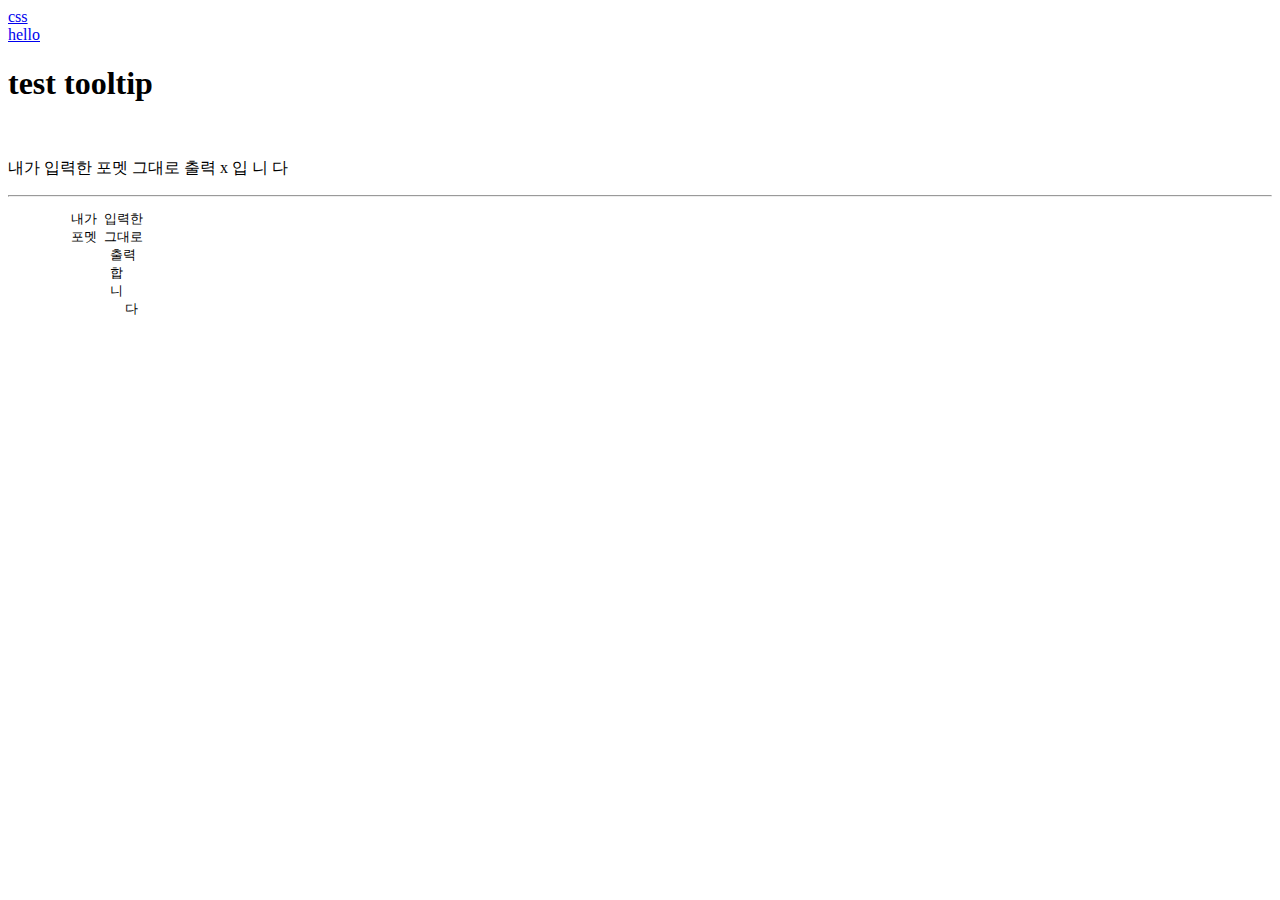
==== index.html @ 77c608af "." ====
<!DOCTYPE html>
<html>
  <head>
    <title>hello</title>
  </head>
  <body>
    <a href="css.html">css</a><br />
    <a href="index.html">hello</a>
    <h1 title="tooltip">test tooltip</h1>
    <br />
    <p title="p test">내가 입력한 포멧 그대로 출력 x 입 니 다</p>
    <hr />
    <pre title="pre test">
        내가 입력한
        포멧 그대로
             출력
             합
             니  
               다
    </pre>
  </body>
</html>
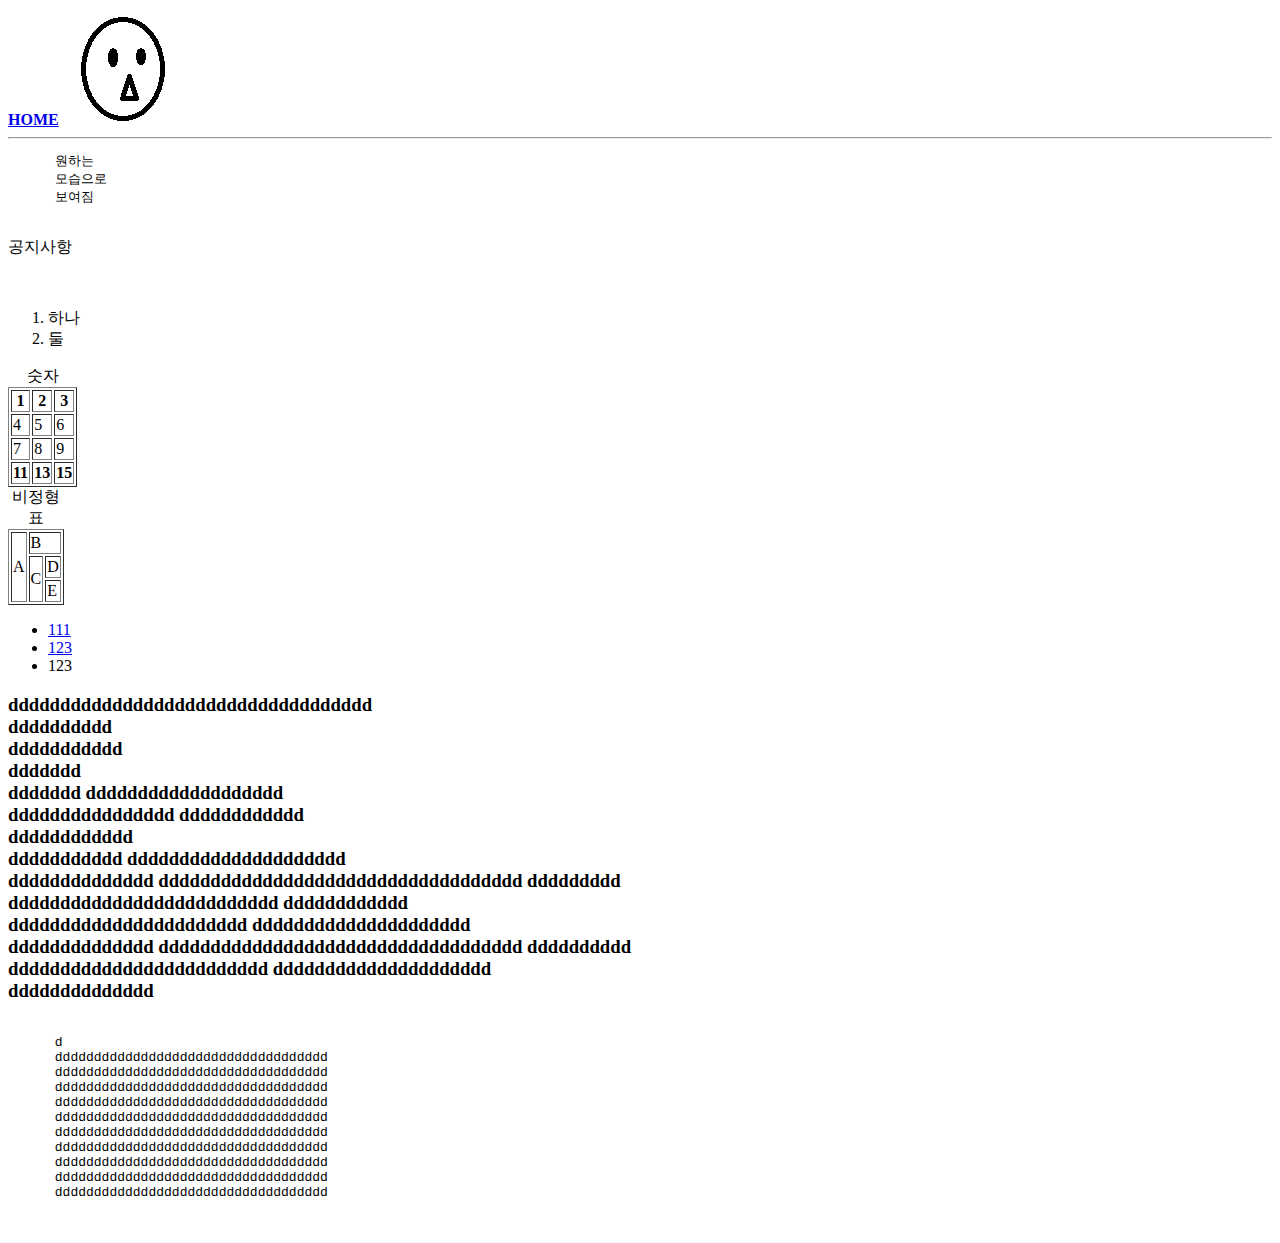
==== commit 898d1a56: "index" ====
--- a/index.html
+++ b/index.html
@@ -1,22 +1,116 @@
 <!DOCTYPE html>
 <html>
   <head>
-    <title>hello</title>
+    <title>HOME</title>
+    <style>
+      .face:hover {
+        background-color: yellow;
+      }
+      .home:hover {
+        color: yellow;
+      }
+      #공지:hover {
+        background-color: yellow;
+      }
+      li:hover {
+        background: yellowgreen;
+      }
+    </style>
   </head>
   <body>
-    <a href="css.html">css</a><br />
-    <a href="index.html">hello</a>
-    <h1 title="tooltip">test tooltip</h1>
-    <br />
-    <p title="p test">내가 입력한 포멧 그대로 출력 x 입 니 다</p>
+    <a class="home" href="index.html"><b>HOME</b></a>
+    <a class="face" href="css.html"><img src="facial expression.png" /></a>
     <hr />
     <pre title="pre test">
-        내가 입력한
-        포멧 그대로
-             출력
-             합
-             니  
-               다
+      원하는
+      모습으로
+      보여짐
+    </pre>
+    <p id="공지">공지사항</p>
+    <br />
+    <ol type="1">
+      <li>하나</li>
+      <li>둘</li>
+    </ol>
+    <table border="1">
+      <caption>
+        숫자
+      </caption>
+      <thead>
+        <tr>
+          <th>1</th>
+          <th>2</th>
+          <th>3</th>
+        </tr>
+      </thead>
+      <tbody>
+        <tr>
+          <td>4</td>
+          <td>5</td>
+          <td>6</td>
+        </tr>
+        <tr>
+          <td>7</td>
+          <td>8</td>
+          <td>9</td>
+        </tr>
+      </tbody>
+      <tfoot>
+        <tr>
+          <th>11</th>
+          <th>13</th>
+          <th>15</th>
+        </tr>
+      </tfoot>
+    </table>
+    <table border="1">
+      <caption>
+        비정형표
+      </caption>
+      <tr>
+        <td rowspan="3">A</td>
+        <td colspan="2">B</td>
+      </tr>
+      <tr>
+        <td rowspan="2">C</td>
+        <td>D</td>
+      </tr>
+      <tr>
+        <td>E</td>
+      </tr>
+    </table>
+    <div>
+      <ul>
+        <li><a href="#love">111</a></li>
+        <li><a href="#ddd2">123</a></li>
+        <li>123</li>
+      </ul>
+    </div>
+
+    <h3 id="love">
+      ddddddddddddddddddddddddddddddddddd<br />
+      dddddddddd<br />ddddddddddd<br />ddddddd<br />ddddddd
+      ddddddddddddddddddd<br />dddddddddddddddd dddddddddddd<br />dddddddddddd<br />ddddddddddd
+      ddddddddddddddddddddd<br />dddddddddddddd
+      ddddddddddddddddddddddddddddddddddd ddddddddd<br />dddddddddddddddddddddddddd
+      dddddddddddd<br />ddddddddddddddddddddddd ddddddddddddddddddddd<br />dddddddddddddd
+      ddddddddddddddddddddddddddddddddddd dddddddddd<br />ddddddddddddddddddddddddd
+      ddddddddddddddddddddd<br />dddddddddddddd
+    </h3>
+    <pre id="ddd2">
+
+      d
+      ddddddddddddddddddddddddddddddddddd
+      ddddddddddddddddddddddddddddddddddd
+      ddddddddddddddddddddddddddddddddddd
+      ddddddddddddddddddddddddddddddddddd
+      ddddddddddddddddddddddddddddddddddd
+      ddddddddddddddddddddddddddddddddddd
+      ddddddddddddddddddddddddddddddddddd
+      ddddddddddddddddddddddddddddddddddd
+      ddddddddddddddddddddddddddddddddddd
+      ddddddddddddddddddddddddddddddddddd
+
     </pre>
   </body>
 </html>
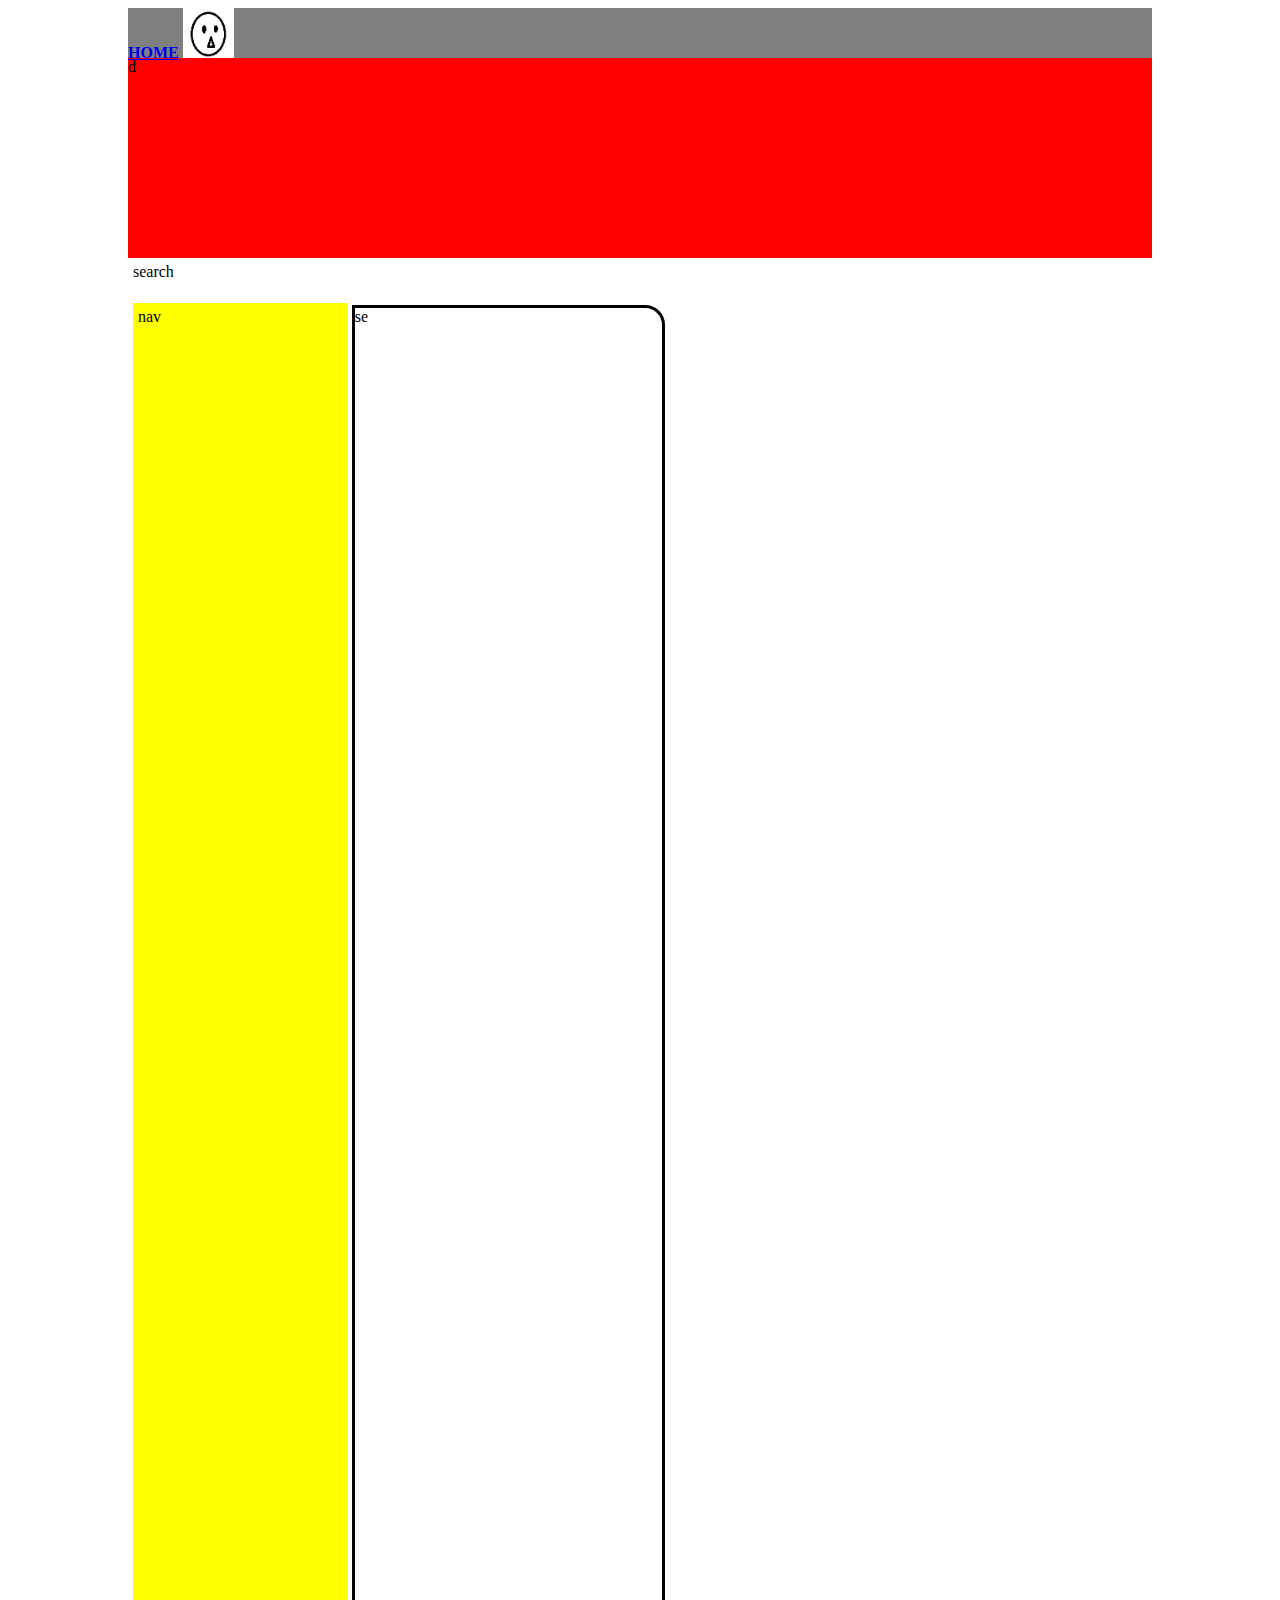
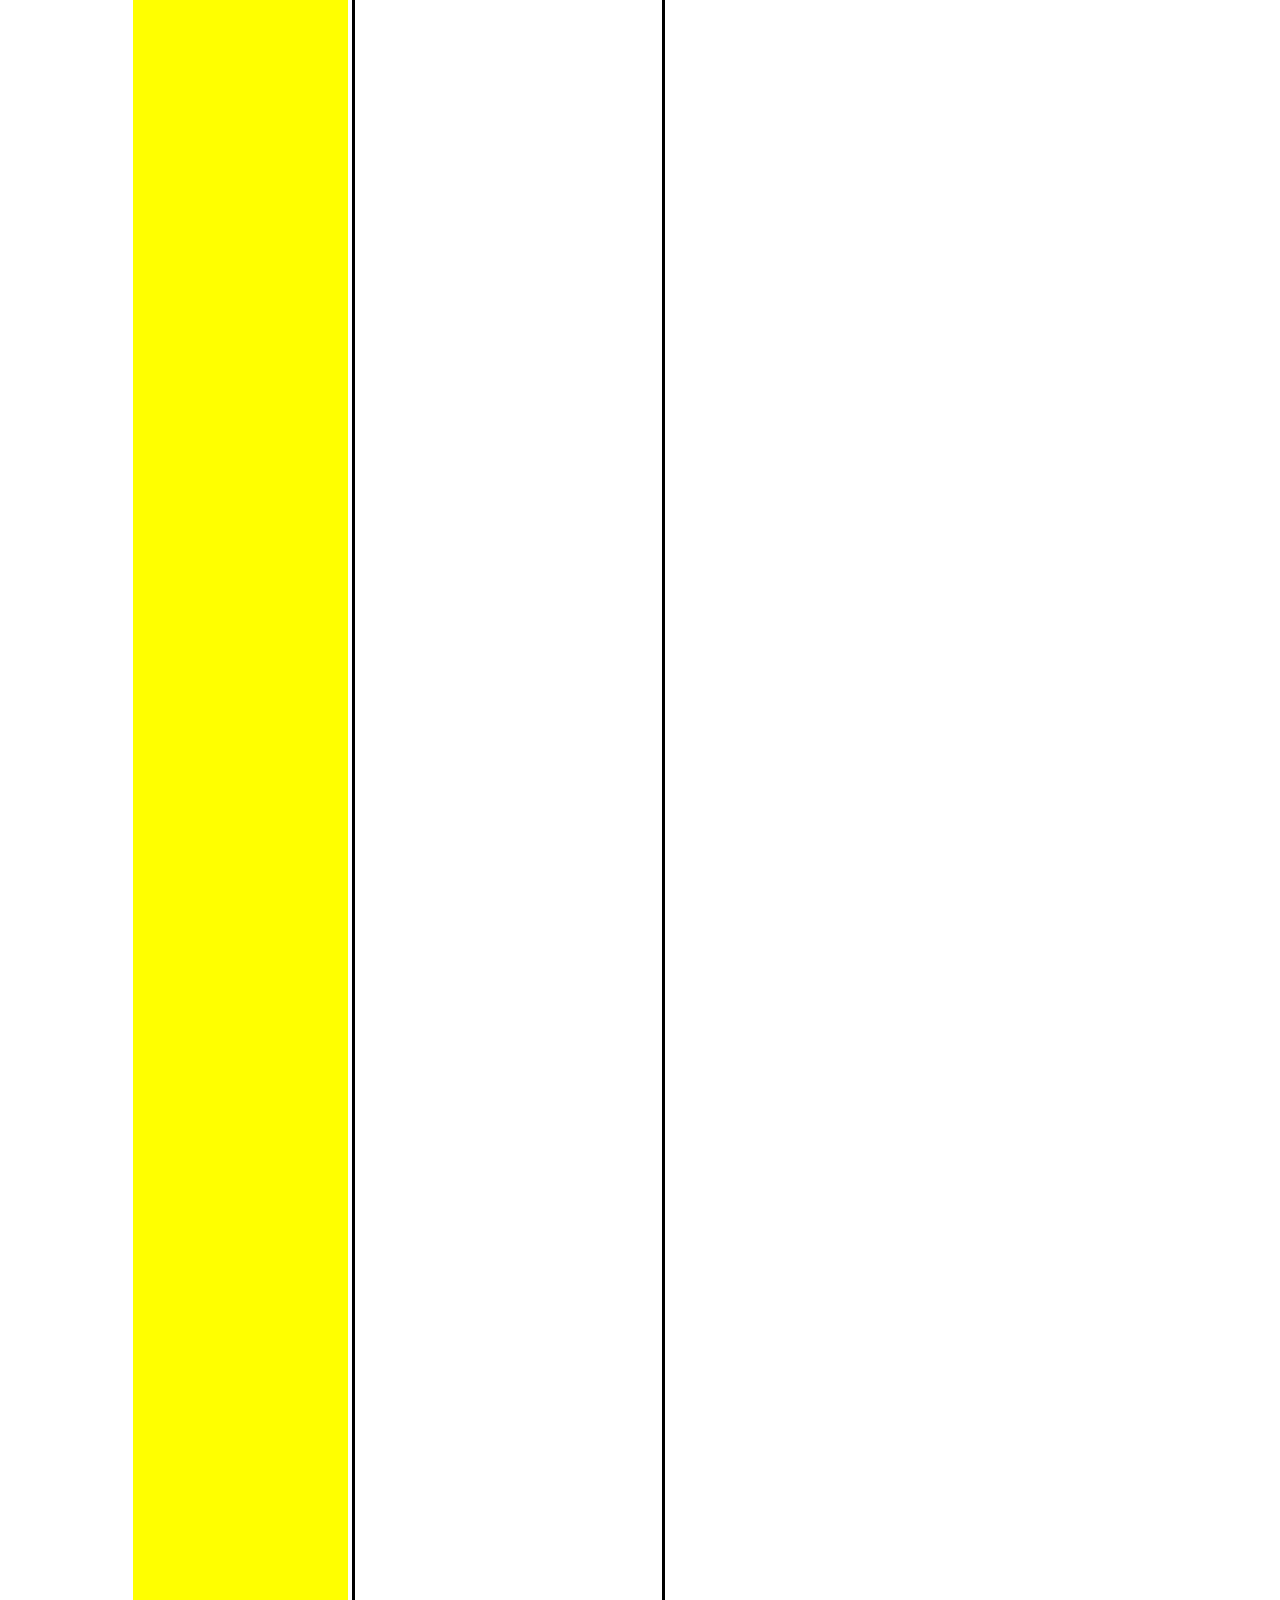
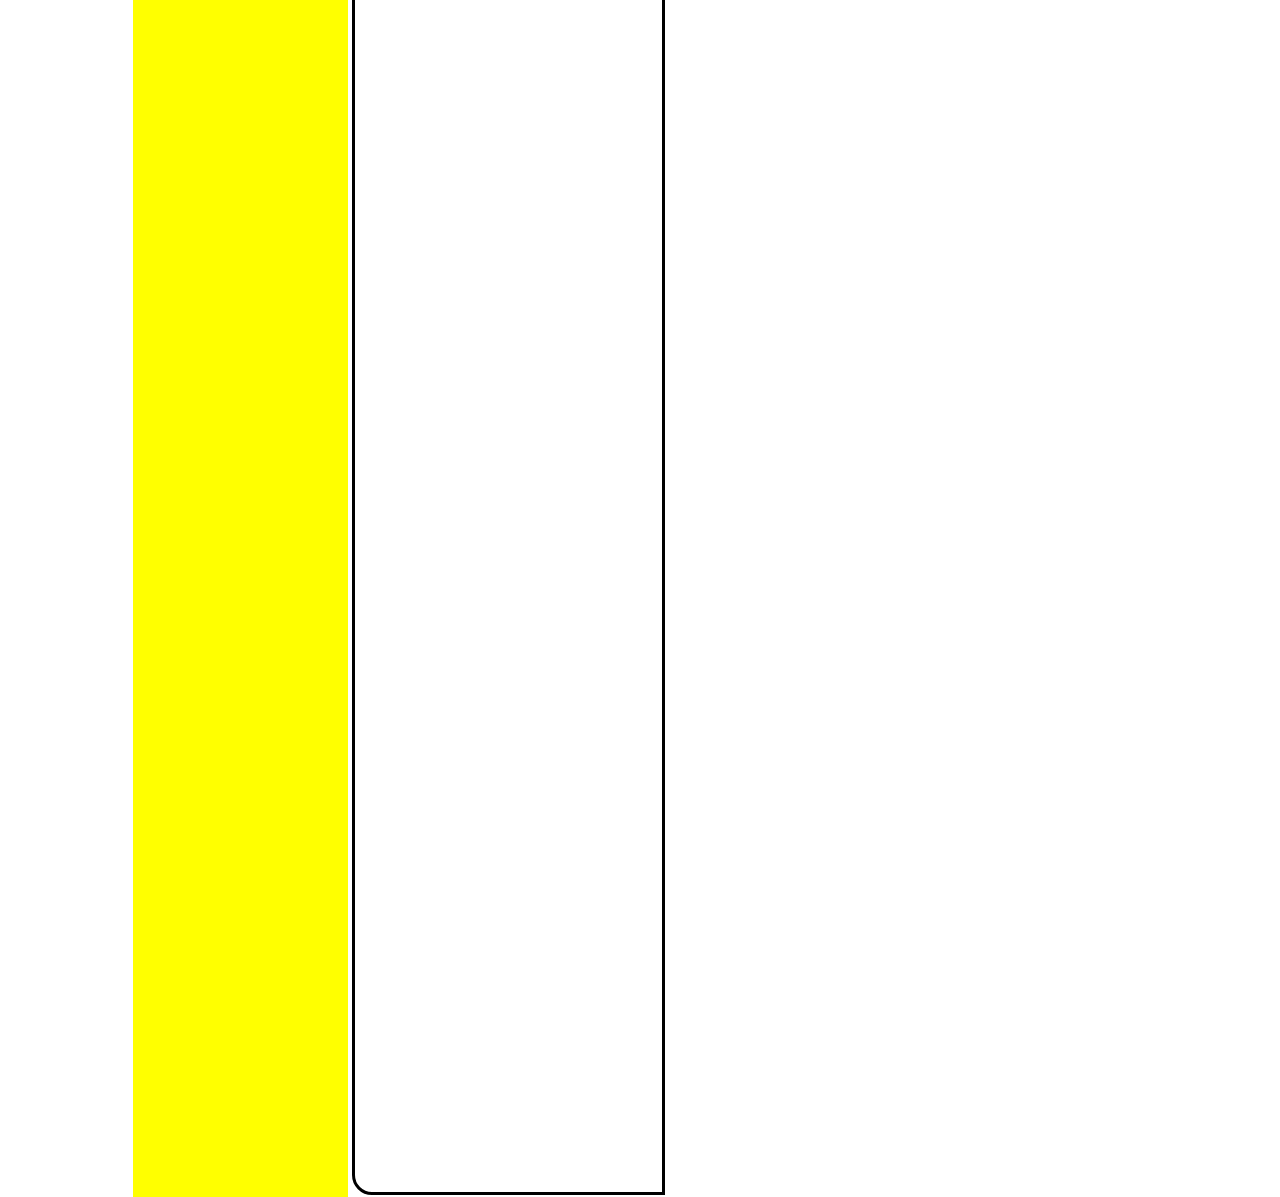
==== commit be2fb58a: "Update index.html" ====
--- a/index.html
+++ b/index.html
@@ -3,114 +3,71 @@
   <head>
     <title>HOME</title>
     <style>
-      .face:hover {
-        background-color: yellow;
+      html {
+        margin: 0;
+        padding: 0;
+        width: 100%;
+        height: 100%;
       }
-      .home:hover {
-        color: yellow;
+      body {
+        margin-right: 10%;
+        margin-left: 10%;
+        padding: 0;
+        height: 100%;
+        width: 80%;
       }
-      #공지:hover {
-        background-color: yellow;
+      #nb1 {
+        margin: 0;
+        padding: 0;
+        width: 100%;
+        height: 50px;
+        background: gray;
       }
-      li:hover {
-        background: yellowgreen;
+      #front {
+        width: 100%;
+        height: 200px;
+        background: red;
+      }
+      #mid {
+        width: 100%;
+        height: 4084px;
+
+        padding: 5px;
+      }
+      #mid #nav {
+        display: inline-block;
+        width: 20%;
+        height: 4084px;
+        background: yellow;
+        padding: 5px;
+      }
+
+      #mid #section {
+        display: inline-block;
+        width: 30%;
+        height: 100%;
+
+        border-style: solid;
+        border-radius: 0px 20px;
+      }
+      #search {
+        margin: 5px;
+        height: 30px;
       }
     </style>
   </head>
   <body>
-    <a class="home" href="index.html"><b>HOME</b></a>
-    <a class="face" href="css.html"><img src="facial expression.png" /></a>
-    <hr />
-    <pre title="pre test">
-      원하는
-      모습으로
-      보여짐
-    </pre>
-    <p id="공지">공지사항</p>
-    <br />
-    <ol type="1">
-      <li>하나</li>
-      <li>둘</li>
-    </ol>
-    <table border="1">
-      <caption>
-        숫자
-      </caption>
-      <thead>
-        <tr>
-          <th>1</th>
-          <th>2</th>
-          <th>3</th>
-        </tr>
-      </thead>
-      <tbody>
-        <tr>
-          <td>4</td>
-          <td>5</td>
-          <td>6</td>
-        </tr>
-        <tr>
-          <td>7</td>
-          <td>8</td>
-          <td>9</td>
-        </tr>
-      </tbody>
-      <tfoot>
-        <tr>
-          <th>11</th>
-          <th>13</th>
-          <th>15</th>
-        </tr>
-      </tfoot>
-    </table>
-    <table border="1">
-      <caption>
-        비정형표
-      </caption>
-      <tr>
-        <td rowspan="3">A</td>
-        <td colspan="2">B</td>
-      </tr>
-      <tr>
-        <td rowspan="2">C</td>
-        <td>D</td>
-      </tr>
-      <tr>
-        <td>E</td>
-      </tr>
-    </table>
-    <div>
-      <ul>
-        <li><a href="#love">111</a></li>
-        <li><a href="#ddd2">123</a></li>
-        <li>123</li>
-      </ul>
+    <div id="nb1">
+      <a class="home" href="index.html"><b>HOME</b></a>
+      <a class="face" href="css.html"
+        ><img src="facial expression.png" / height="50"></a
+      >
     </div>
-
-    <h3 id="love">
-      ddddddddddddddddddddddddddddddddddd<br />
-      dddddddddd<br />ddddddddddd<br />ddddddd<br />ddddddd
-      ddddddddddddddddddd<br />dddddddddddddddd dddddddddddd<br />dddddddddddd<br />ddddddddddd
-      ddddddddddddddddddddd<br />dddddddddddddd
-      ddddddddddddddddddddddddddddddddddd ddddddddd<br />dddddddddddddddddddddddddd
-      dddddddddddd<br />ddddddddddddddddddddddd ddddddddddddddddddddd<br />dddddddddddddd
-      ddddddddddddddddddddddddddddddddddd dddddddddd<br />ddddddddddddddddddddddddd
-      ddddddddddddddddddddd<br />dddddddddddddd
-    </h3>
-    <pre id="ddd2">
-
-      d
-      ddddddddddddddddddddddddddddddddddd
-      ddddddddddddddddddddddddddddddddddd
-      ddddddddddddddddddddddddddddddddddd
-      ddddddddddddddddddddddddddddddddddd
-      ddddddddddddddddddddddddddddddddddd
-      ddddddddddddddddddddddddddddddddddd
-      ddddddddddddddddddddddddddddddddddd
-      ddddddddddddddddddddddddddddddddddd
-      ddddddddddddddddddddddddddddddddddd
-      ddddddddddddddddddddddddddddddddddd
-
-    </pre>
+    <div id="front">d</div>
+    <div id="search">search</div>
+    <div id="mid">
+      <div id="nav">nav</div>
+      <div id="section">se</div>
+    </div>
   </body>
 </html>
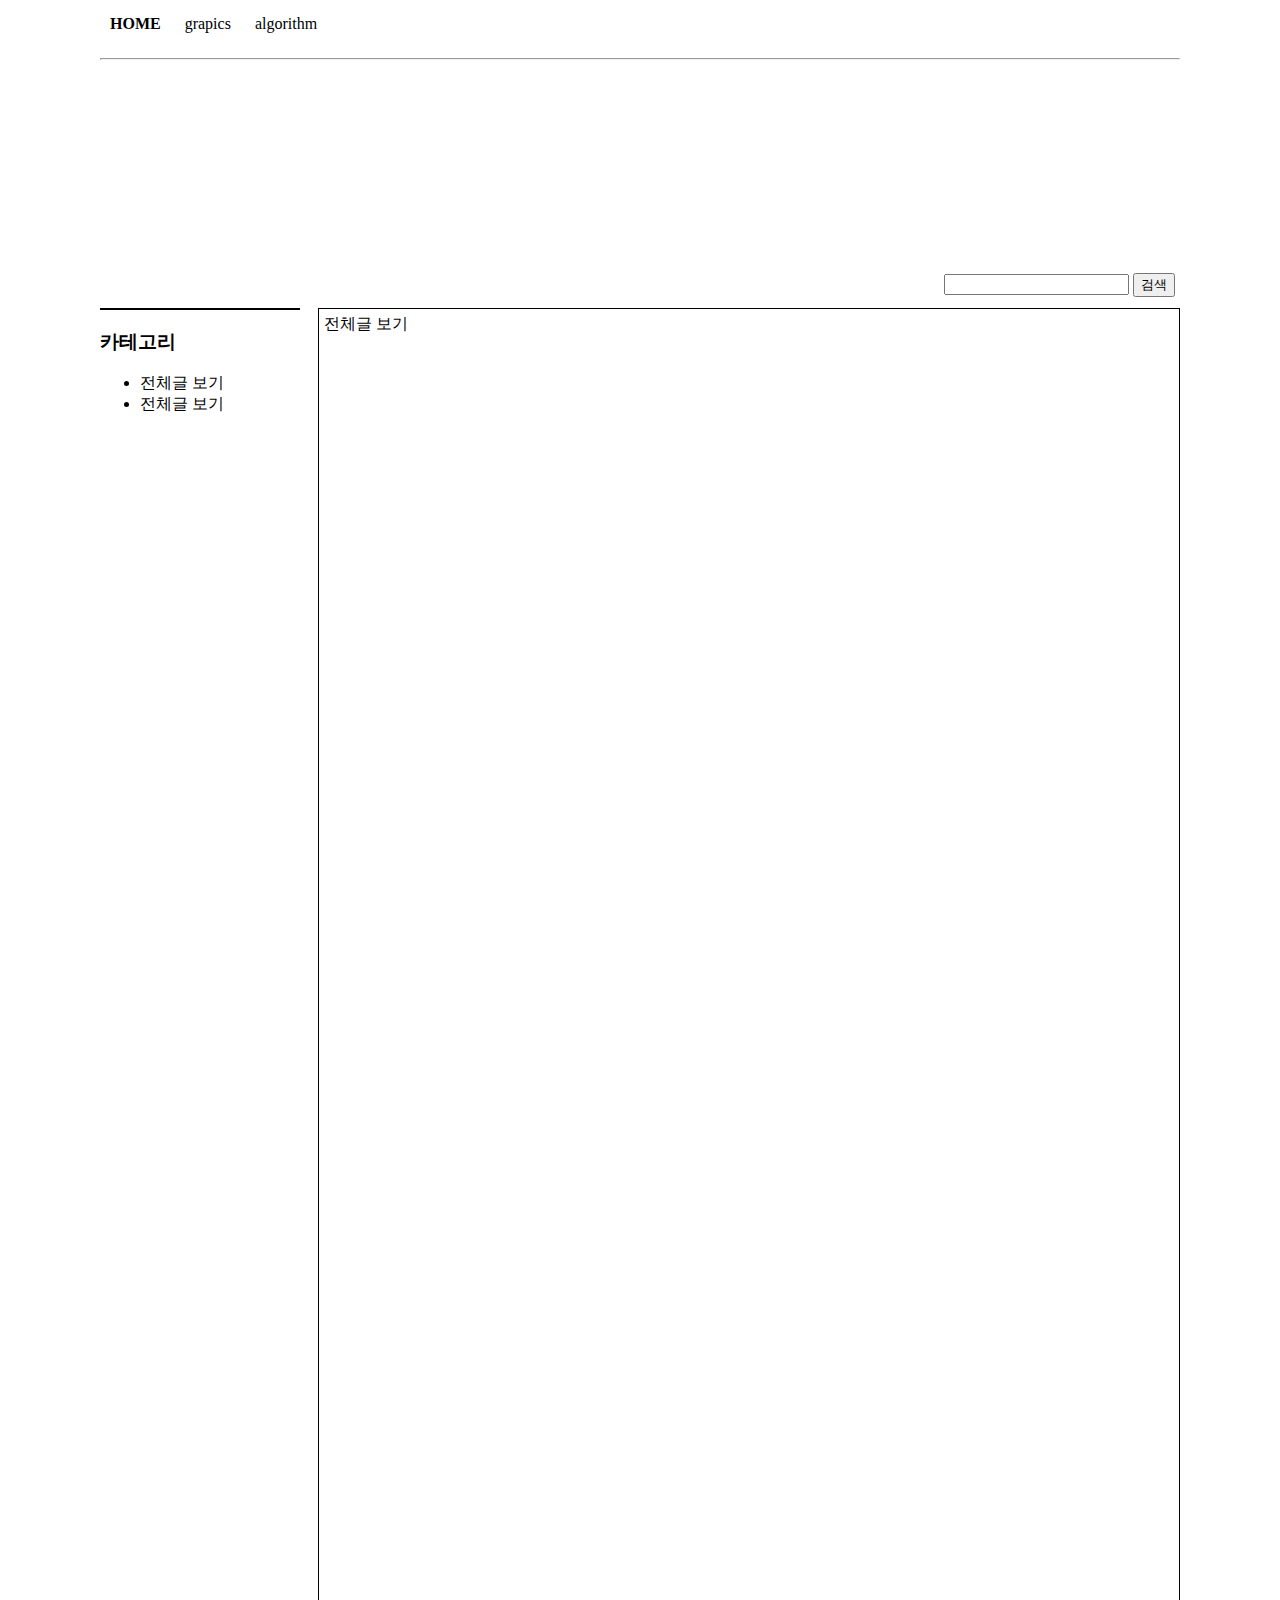
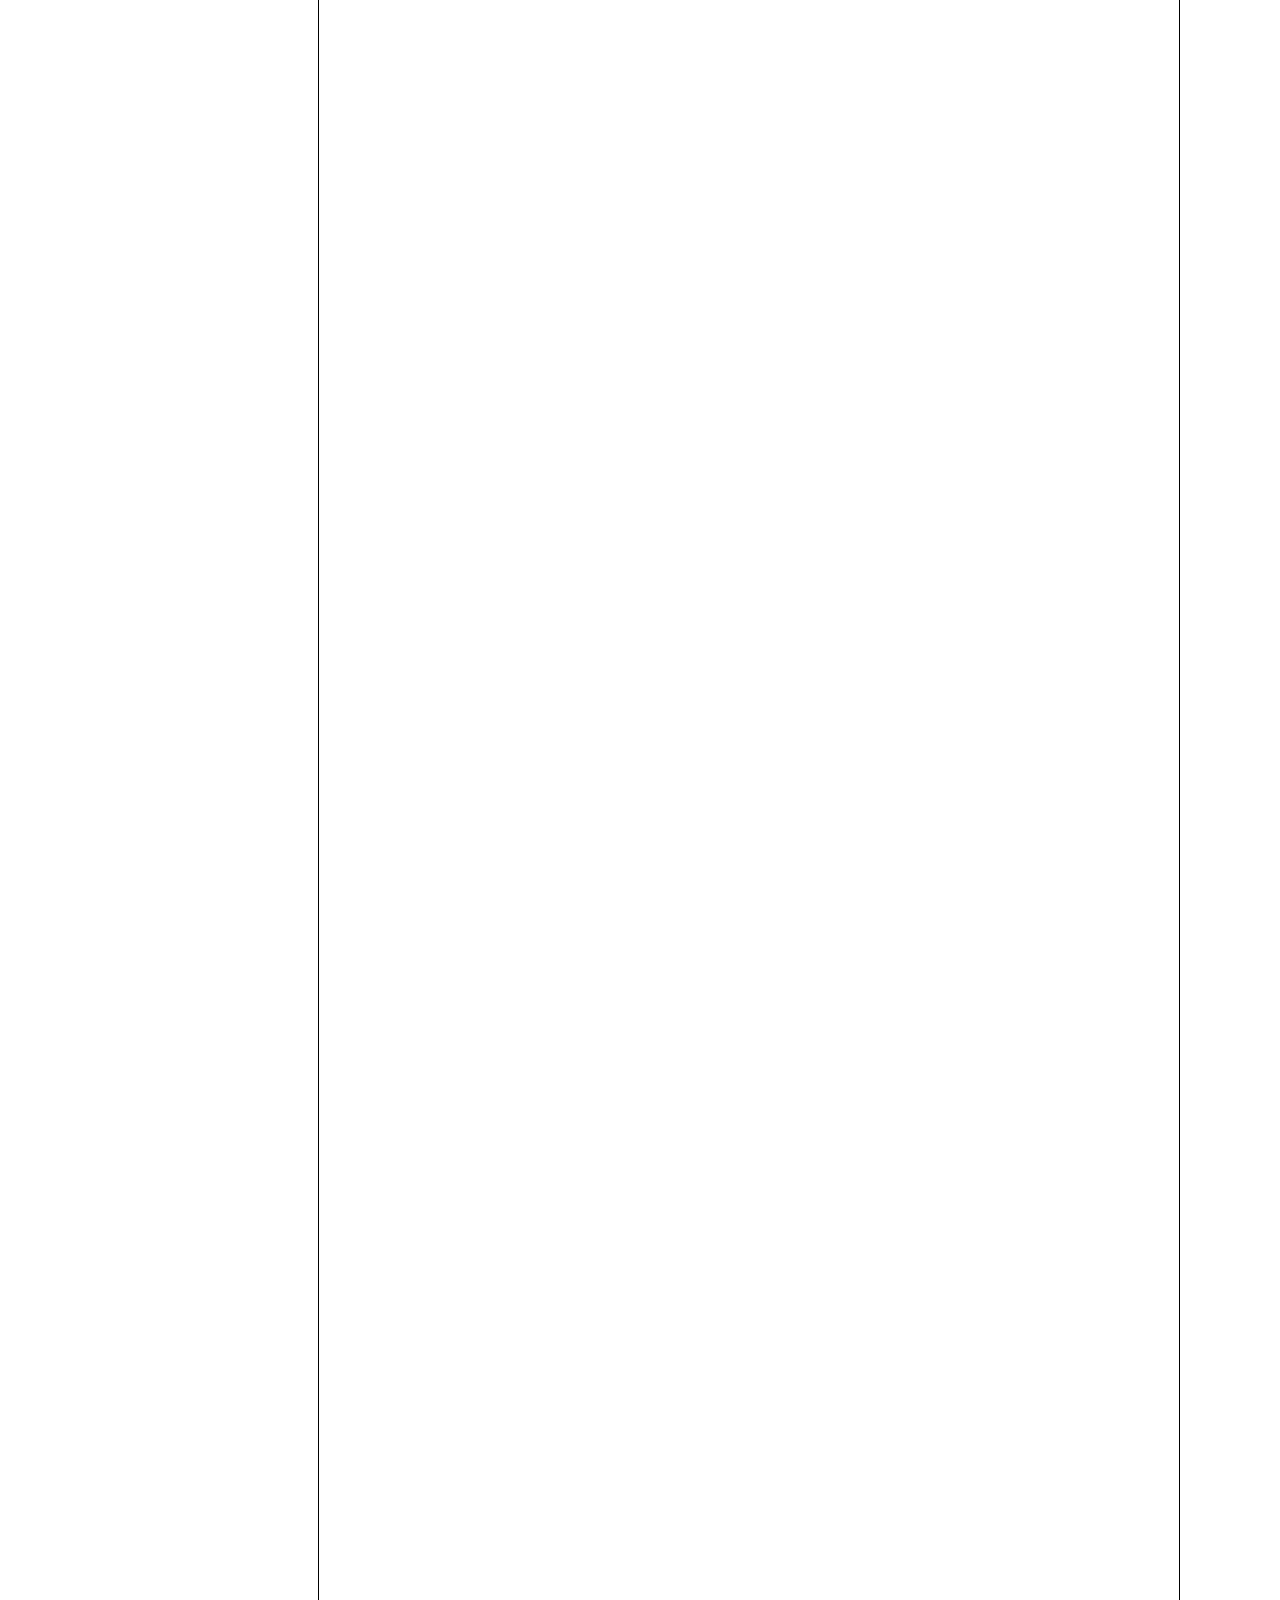
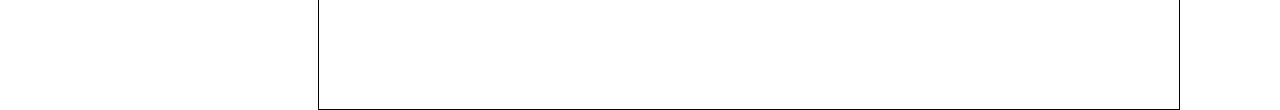
==== commit d1054bb4: "index.html update" ====
--- a/index.html
+++ b/index.html
@@ -10,64 +10,109 @@
         height: 100%;
       }
       body {
-        margin-right: 10%;
-        margin-left: 10%;
+        margin: auto;
         padding: 0;
         height: 100%;
-        width: 80%;
+        width: 1080px;
       }
       #nb1 {
         margin: 0;
         padding: 0;
         width: 100%;
         height: 50px;
-        background: gray;
+      }
+      #nb1 div {
+        margin: 10px;
+        margin-top: 15px;
+      }
+      #grapics {
+        display: inline-block;
+      }
+      #algorithm {
+        display: inline-block;
+      }
+      #home {
+        display: inline-block;
       }
       #front {
         width: 100%;
         height: 200px;
-        background: red;
-      }
-      #mid {
-        width: 100%;
-        height: 4084px;
-
-        padding: 5px;
-      }
-      #mid #nav {
-        display: inline-block;
-        width: 20%;
-        height: 4084px;
-        background: yellow;
-        padding: 5px;
       }
 
-      #mid #section {
-        display: inline-block;
-        width: 30%;
-        height: 100%;
-
-        border-style: solid;
-        border-radius: 0px 20px;
-      }
       #search {
         margin: 5px;
         height: 30px;
       }
+      #form_ {
+        float: right;
+      }
+      #content-area {
+        width: 1080px;
+      }
+      #group-area {
+        display: inline-block;
+        width: 200px;
+        height: 3000px;
+        border-top: 2px solid;
+        margin-right: 18px;
+      }
+      #main-area {
+        display: inline-block;
+        position: absolute;
+        border: 1px solid;
+        width: 860px;
+        height: 3000px;
+      }
+
+      a {
+        text-decoration: none;
+      }
+      #category {
+        display: inline-block;
+        height: 33px;
+        padding: 5px;
+      }
     </style>
   </head>
-  <body>
+  <body link="black" vlink="black" alink="navy">
     <div id="nb1">
-      <a class="home" href="index.html"><b>HOME</b></a>
-      <a class="face" href="css.html"
-        ><img src="facial expression.png" / height="50"></a
-      >
+      <div id="home">
+        <a class="home" href="index.html"><b>HOME</b></a>
+      </div>
+      <div id="grapics">
+        <a class="grapics" href="css.html">grapics</a>
+      </div>
+      <div id="algorithm">
+        <a class="algorithm" href="css.html">algorithm</a>
+      </div>
     </div>
-    <div id="front">d</div>
-    <div id="search">search</div>
-    <div id="mid">
-      <div id="nav">nav</div>
-      <div id="section">se</div>
+    <hr />
+    <div id="front"></div>
+    <div id="search">
+      <div id="form_">
+        <form name="search">
+          <input name="query" type-="text" />
+          <button type="button">검색</button>
+        </form>
+      </div>
+    </div>
+    <div id="content-area">
+      <div id="group-area">
+        <div id="border">
+          <div id="header"><h3>카테고리</h3></div>
+          <div id="border-body">
+            <div>
+              <ul id="body-list">
+                <li><a href="index.html">전체글 보기</a></li>
+                <li><a href="index.html">전체글 보기</a></li>
+              </ul>
+            </div>
+          </div>
+        </div>
+      </div>
+      <div id="main-area">
+        <div id="category">전체글 보기</div>
+      </div>
     </div>
   </body>
 </html>
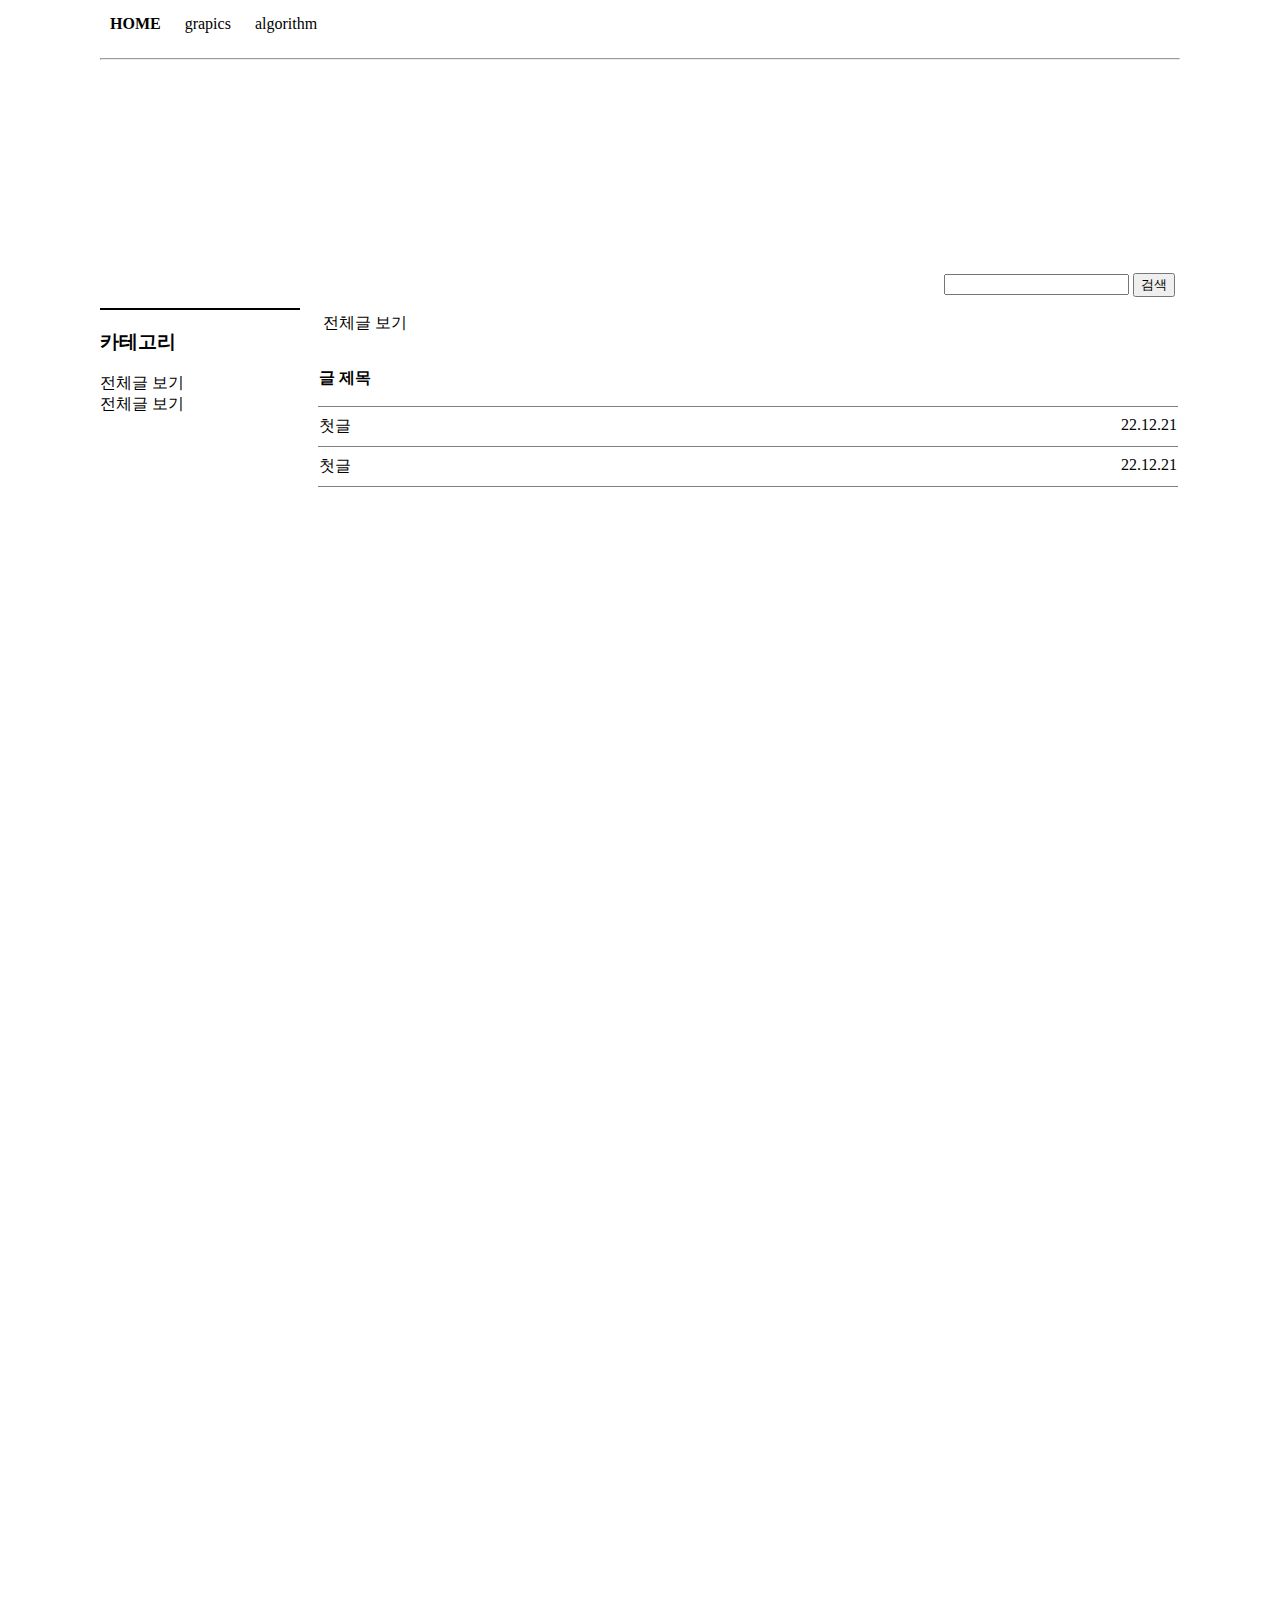
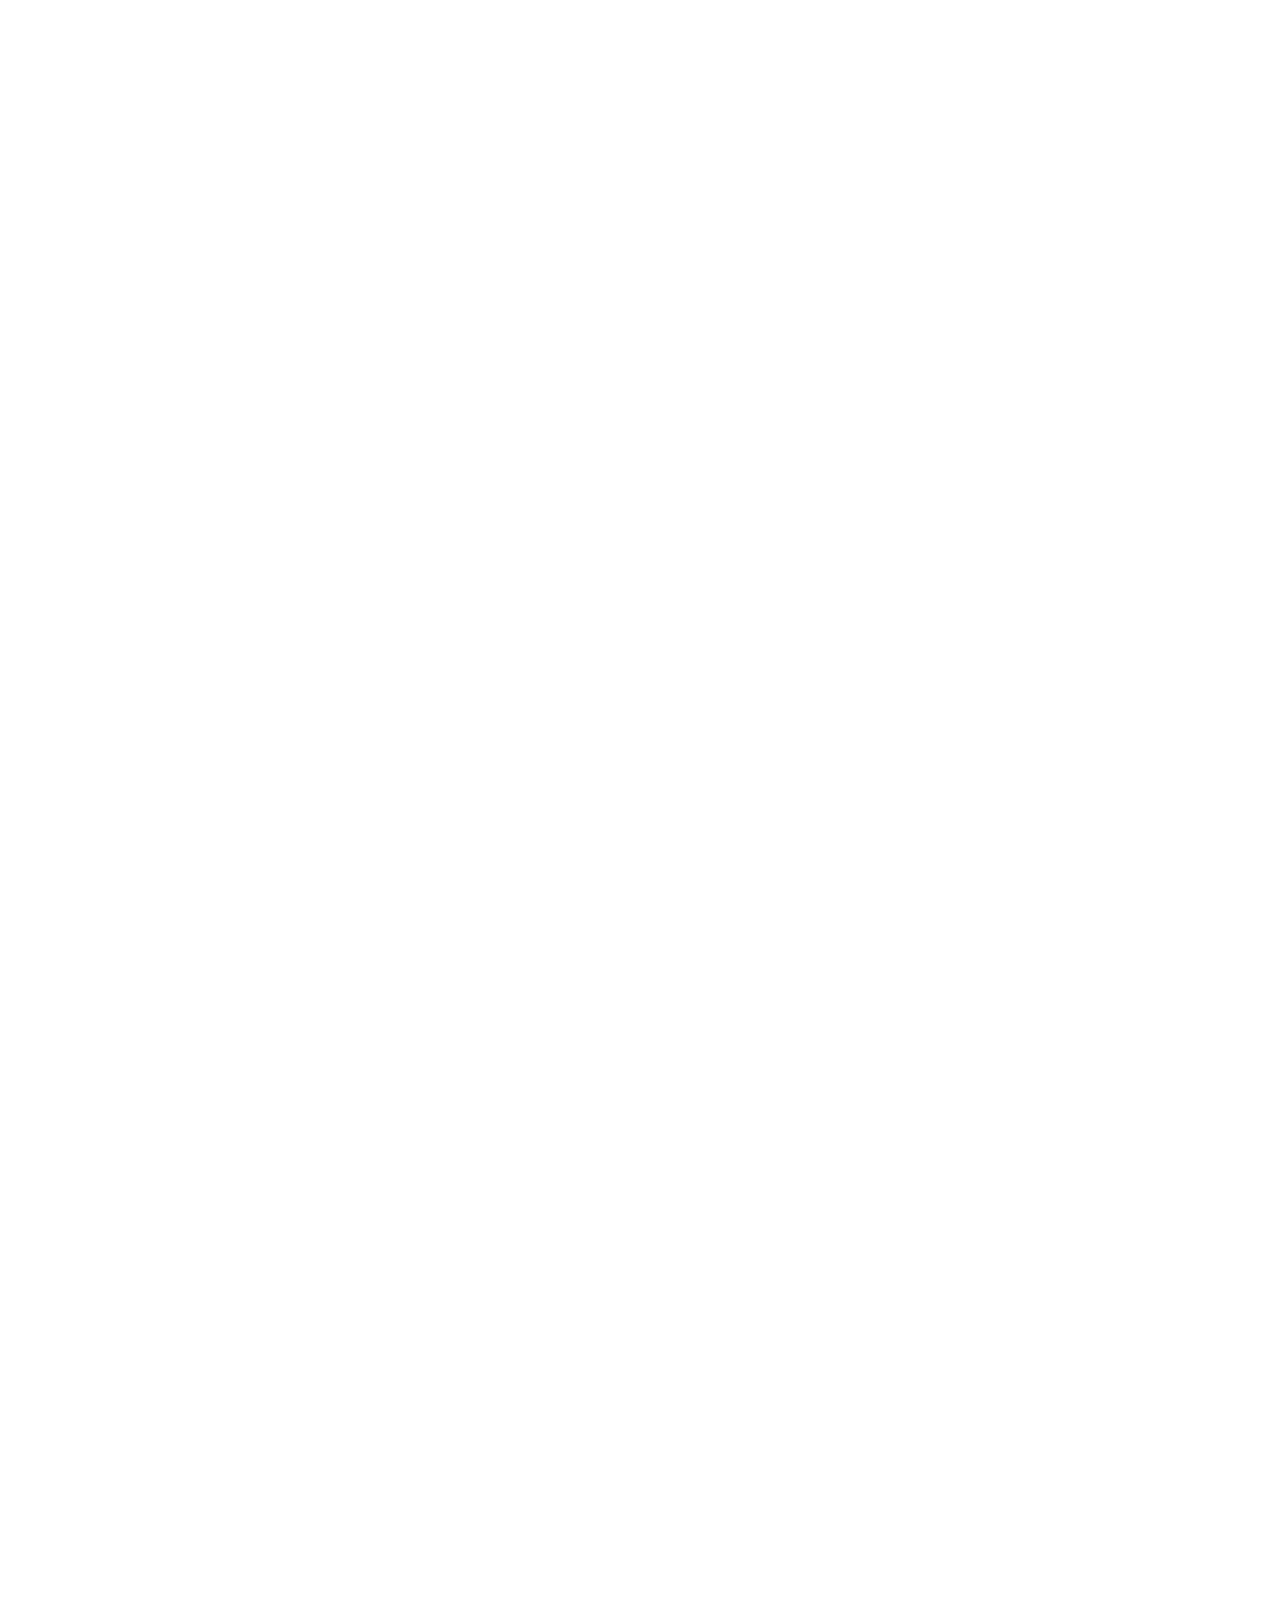
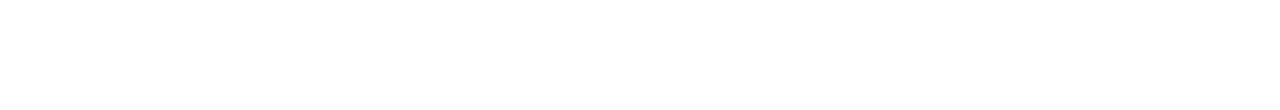
==== commit da96bab3: "index.html update" ====
--- a/index.html
+++ b/index.html
@@ -59,11 +59,14 @@
       #main-area {
         display: inline-block;
         position: absolute;
-        border: 1px solid;
+
         width: 860px;
         height: 3000px;
       }
-
+      #body-list {
+        list-style: none;
+        padding: 0px;
+      }
       a {
         text-decoration: none;
       }
@@ -72,6 +75,30 @@
         height: 33px;
         padding: 5px;
       }
+      table,
+      tr {
+        border: 1px solid;
+        border-collapse: collapse;
+        border-right: 0px;
+        border-left: 0px;
+        border-color: gray;
+      }
+      table,th,tr{
+        border-top: 0px;
+      }
+      #main-table {
+        width: 860px;
+      }
+      #writing-title {
+        float: left;
+      }
+      #table-date{
+        float:right
+      }
+      #table-title > a > div,#table-date  > div{
+        padding: 8px 0px;
+      }
+     
     </style>
   </head>
   <body link="black" vlink="black" alink="navy">
@@ -112,6 +139,27 @@
       </div>
       <div id="main-area">
         <div id="category">전체글 보기</div>
+        <table id="main-table">
+          <thead>
+            <tr>
+              <th>
+                <div>
+                  <p id="writing-title">글 제목</p>
+                </div>
+              </th>
+            </tr>
+          </thead>
+          <tbody id="table-body">
+            <tr id="tr1">
+              <td id="table-title"><a href="first.html"><div>첫글</div></td>
+              <td id="table-date"><div>22.12.21</div></td>
+            </tr>
+            <tr id="tr2">
+              <td id="table-title"><a href="first.html"><div>첫글</div></td>
+              <td id="table-date"><div>22.12.21</div></td>
+            </tr>
+          </tbody>
+        </table>
       </div>
     </div>
   </body>
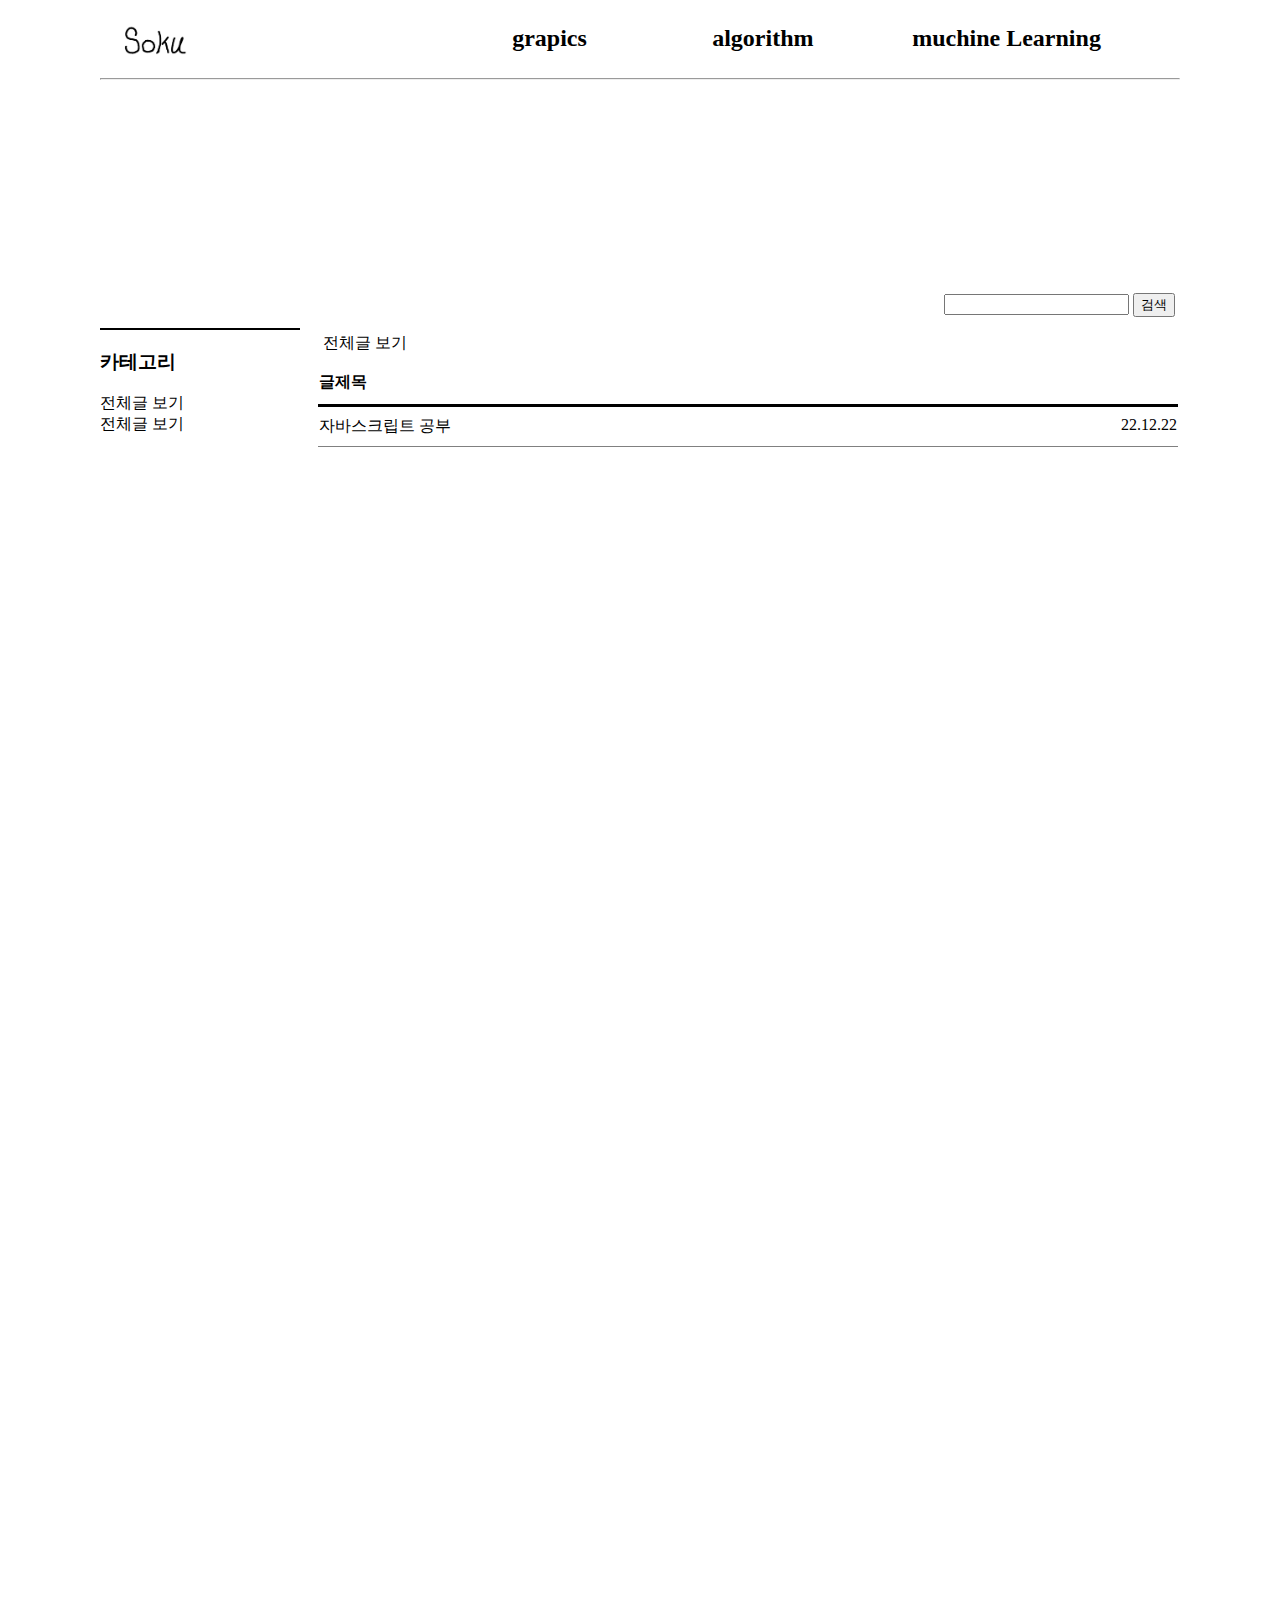
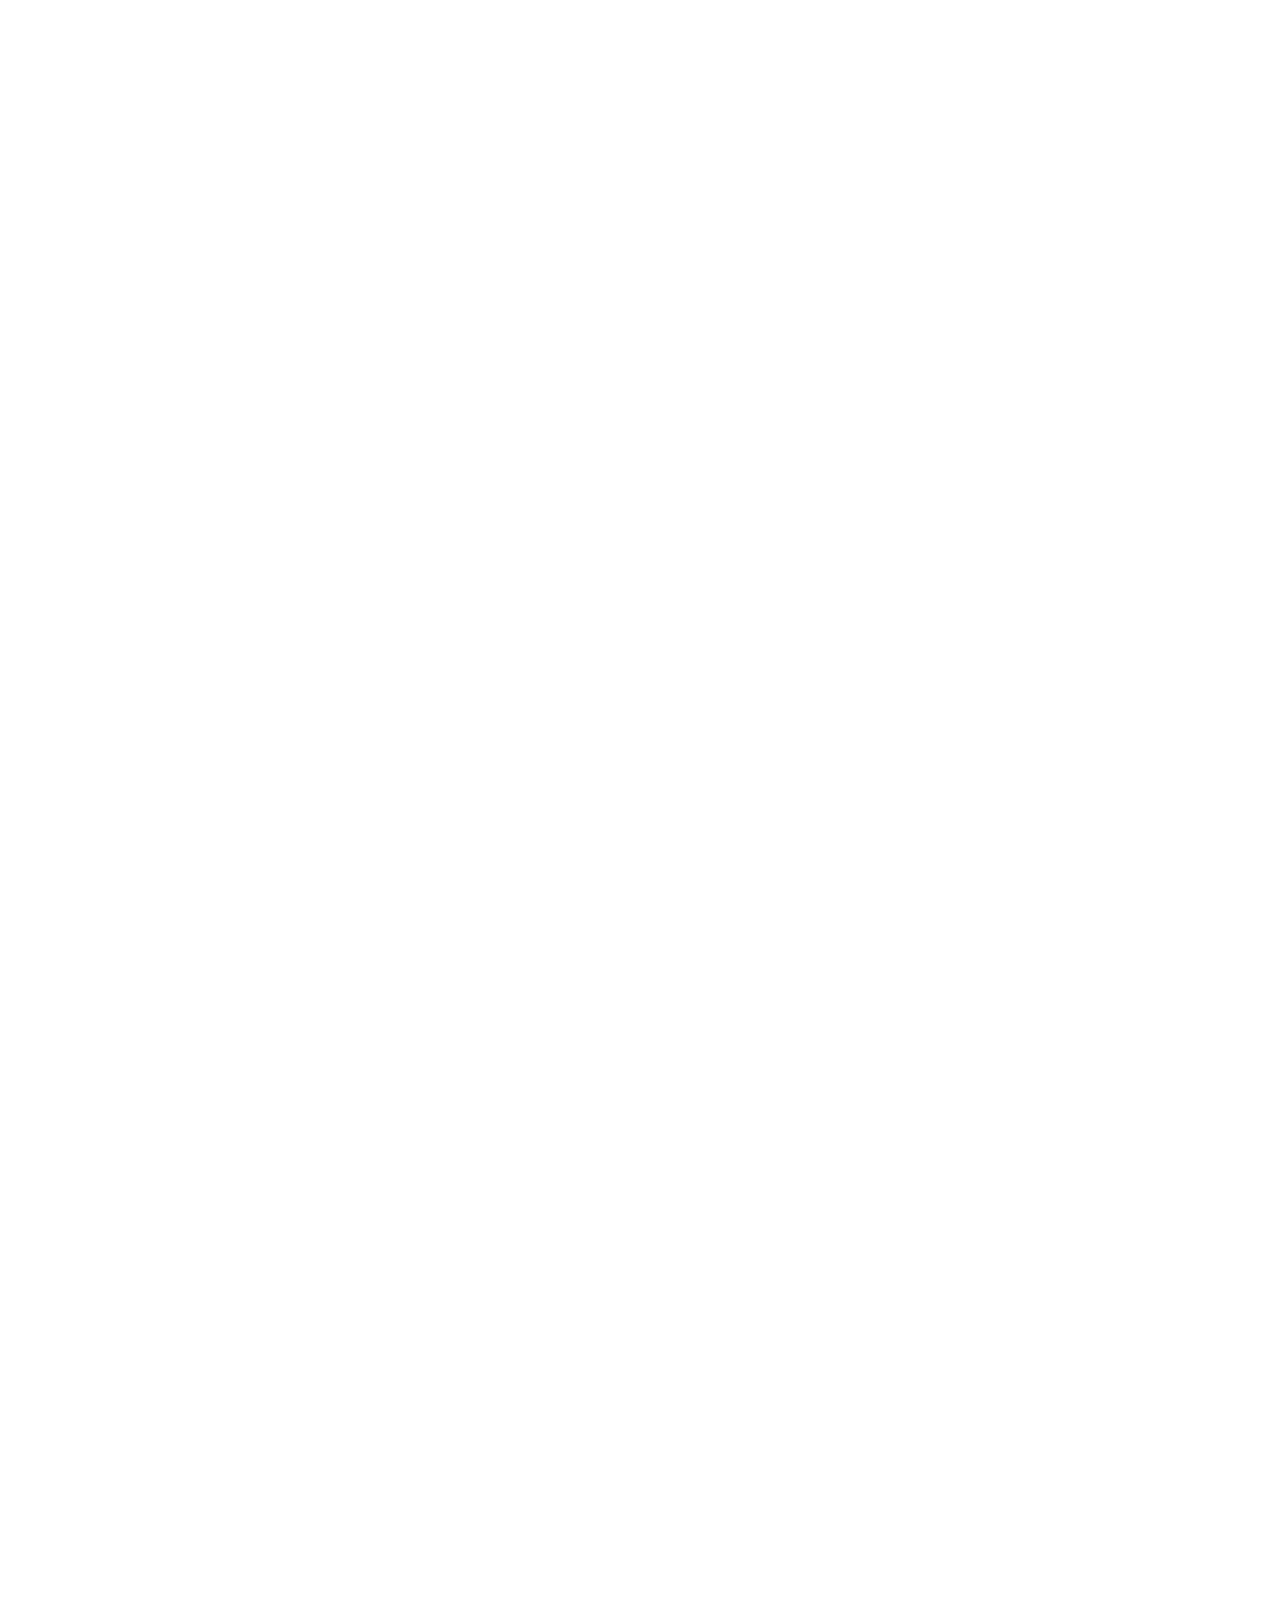
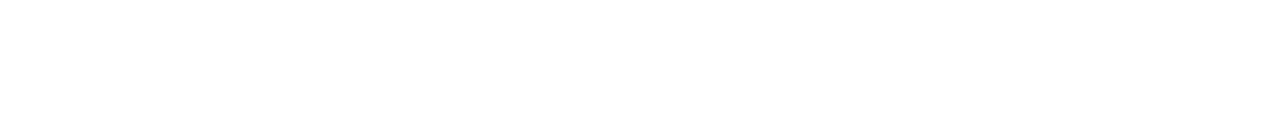
==== commit d60ab47b: "index.html update" ====
--- a/index.html
+++ b/index.html
@@ -3,114 +3,28 @@
   <head>
     <title>HOME</title>
     <style>
-      html {
-        margin: 0;
-        padding: 0;
-        width: 100%;
-        height: 100%;
-      }
-      body {
-        margin: auto;
-        padding: 0;
-        height: 100%;
-        width: 1080px;
-      }
-      #nb1 {
-        margin: 0;
-        padding: 0;
-        width: 100%;
-        height: 50px;
-      }
-      #nb1 div {
-        margin: 10px;
-        margin-top: 15px;
-      }
-      #grapics {
-        display: inline-block;
-      }
-      #algorithm {
-        display: inline-block;
-      }
-      #home {
-        display: inline-block;
-      }
-      #front {
-        width: 100%;
-        height: 200px;
-      }
-
-      #search {
-        margin: 5px;
-        height: 30px;
-      }
-      #form_ {
-        float: right;
-      }
-      #content-area {
-        width: 1080px;
-      }
-      #group-area {
-        display: inline-block;
-        width: 200px;
-        height: 3000px;
-        border-top: 2px solid;
-        margin-right: 18px;
-      }
-      #main-area {
-        display: inline-block;
-        position: absolute;
-
-        width: 860px;
-        height: 3000px;
-      }
-      #body-list {
-        list-style: none;
-        padding: 0px;
-      }
-      a {
-        text-decoration: none;
-      }
-      #category {
-        display: inline-block;
-        height: 33px;
-        padding: 5px;
-      }
-      table,
-      tr {
-        border: 1px solid;
-        border-collapse: collapse;
-        border-right: 0px;
-        border-left: 0px;
-        border-color: gray;
-      }
-      table,th,tr{
-        border-top: 0px;
-      }
-      #main-table {
-        width: 860px;
-      }
-      #writing-title {
-        float: left;
-      }
-      #table-date{
-        float:right
-      }
-      #table-title > a > div,#table-date  > div{
-        padding: 8px 0px;
-      }
-     
+      @import url(index.css);
     </style>
   </head>
   <body link="black" vlink="black" alink="navy">
+    <div id="top">
+    </div>
     <div id="nb1">
       <div id="home">
-        <a class="home" href="index.html"><b>HOME</b></a>
+        <a class="home" href="index.html">
+          <img src="img/onmouseout.png" alt="homeImg" height="40"
+            onmouseover="this.src='img/onmouseover.png'"
+            onmouseout="this.src='img/onmouseout.png'">
+        </a>
       </div>
       <div id="grapics">
-        <a class="grapics" href="css.html">grapics</a>
+        <a class="grapics" href="grapics.html"><span style="font-family:'Malgun Gothic'; font-size: 1.5em;"><b>grapics</b></span></a>
       </div>
       <div id="algorithm">
-        <a class="algorithm" href="css.html">algorithm</a>
+        <a class="algorithm" href="algorithms.html"><span style="font-family:'Malgun Gothic'; font-size: 1.5em;"><b>algorithm</b></span></a>
+      </div>
+      <div id="muchineLearning">
+        <a class="muchineLearning" href="muchineLearning.html"><span style="font-family:'Malgun Gothic'; font-size: 1.5em;"><b>muchine Learning</b></span></a>
       </div>
     </div>
     <hr />
@@ -142,22 +56,17 @@
         <table id="main-table">
           <thead>
             <tr>
-              <th>
-                <div>
-                  <p id="writing-title">글 제목</p>
-                </div>
+              <th colspan="2">
+                <div id="table-top">글제목</div>         
               </th>
             </tr>
           </thead>
           <tbody id="table-body">
             <tr id="tr1">
-              <td id="table-title"><a href="first.html"><div>첫글</div></td>
-              <td id="table-date"><div>22.12.21</div></td>
+              <td id="table-title"><a href="writing/javascripts-study.html"><div>자바스크립트 공부</div></td>
+              <td id="table-date"><div>22.12.22</div></td>
             </tr>
-            <tr id="tr2">
-              <td id="table-title"><a href="first.html"><div>첫글</div></td>
-              <td id="table-date"><div>22.12.21</div></td>
-            </tr>
+            
           </tbody>
         </table>
       </div>
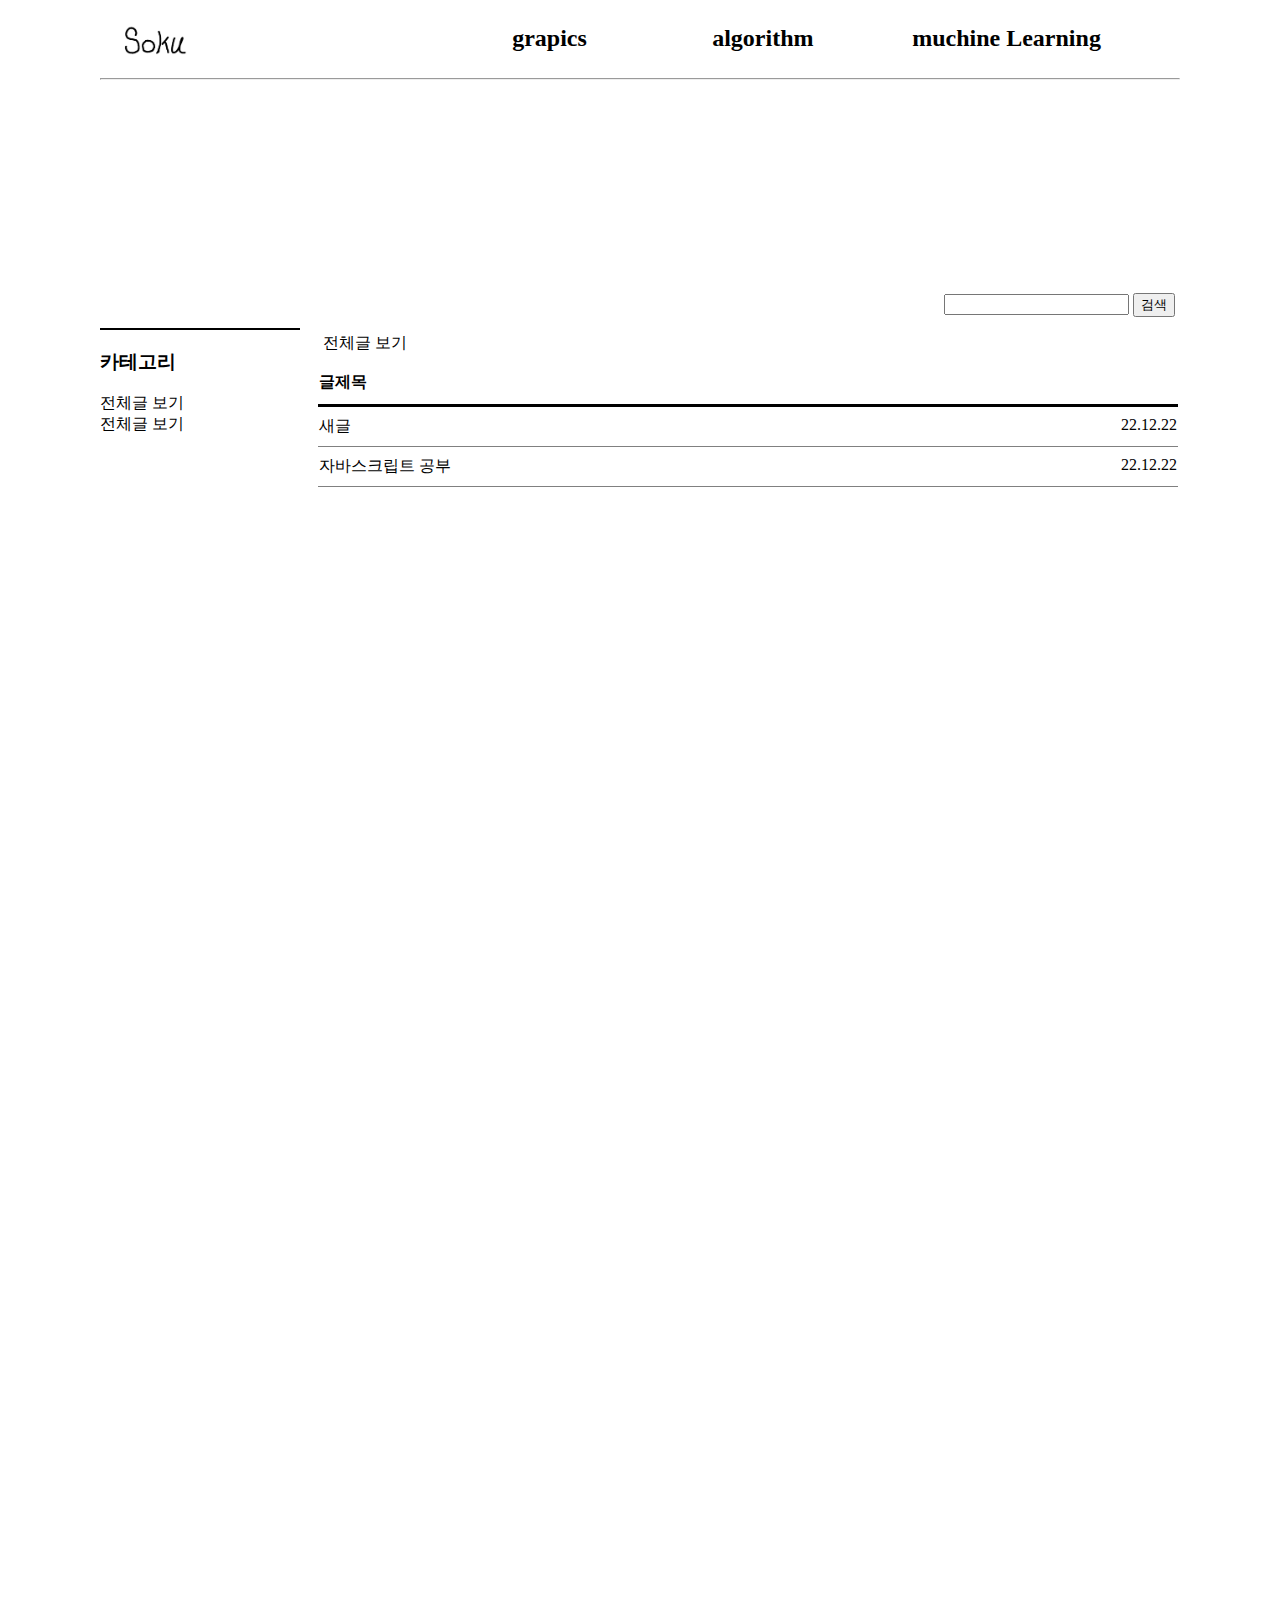
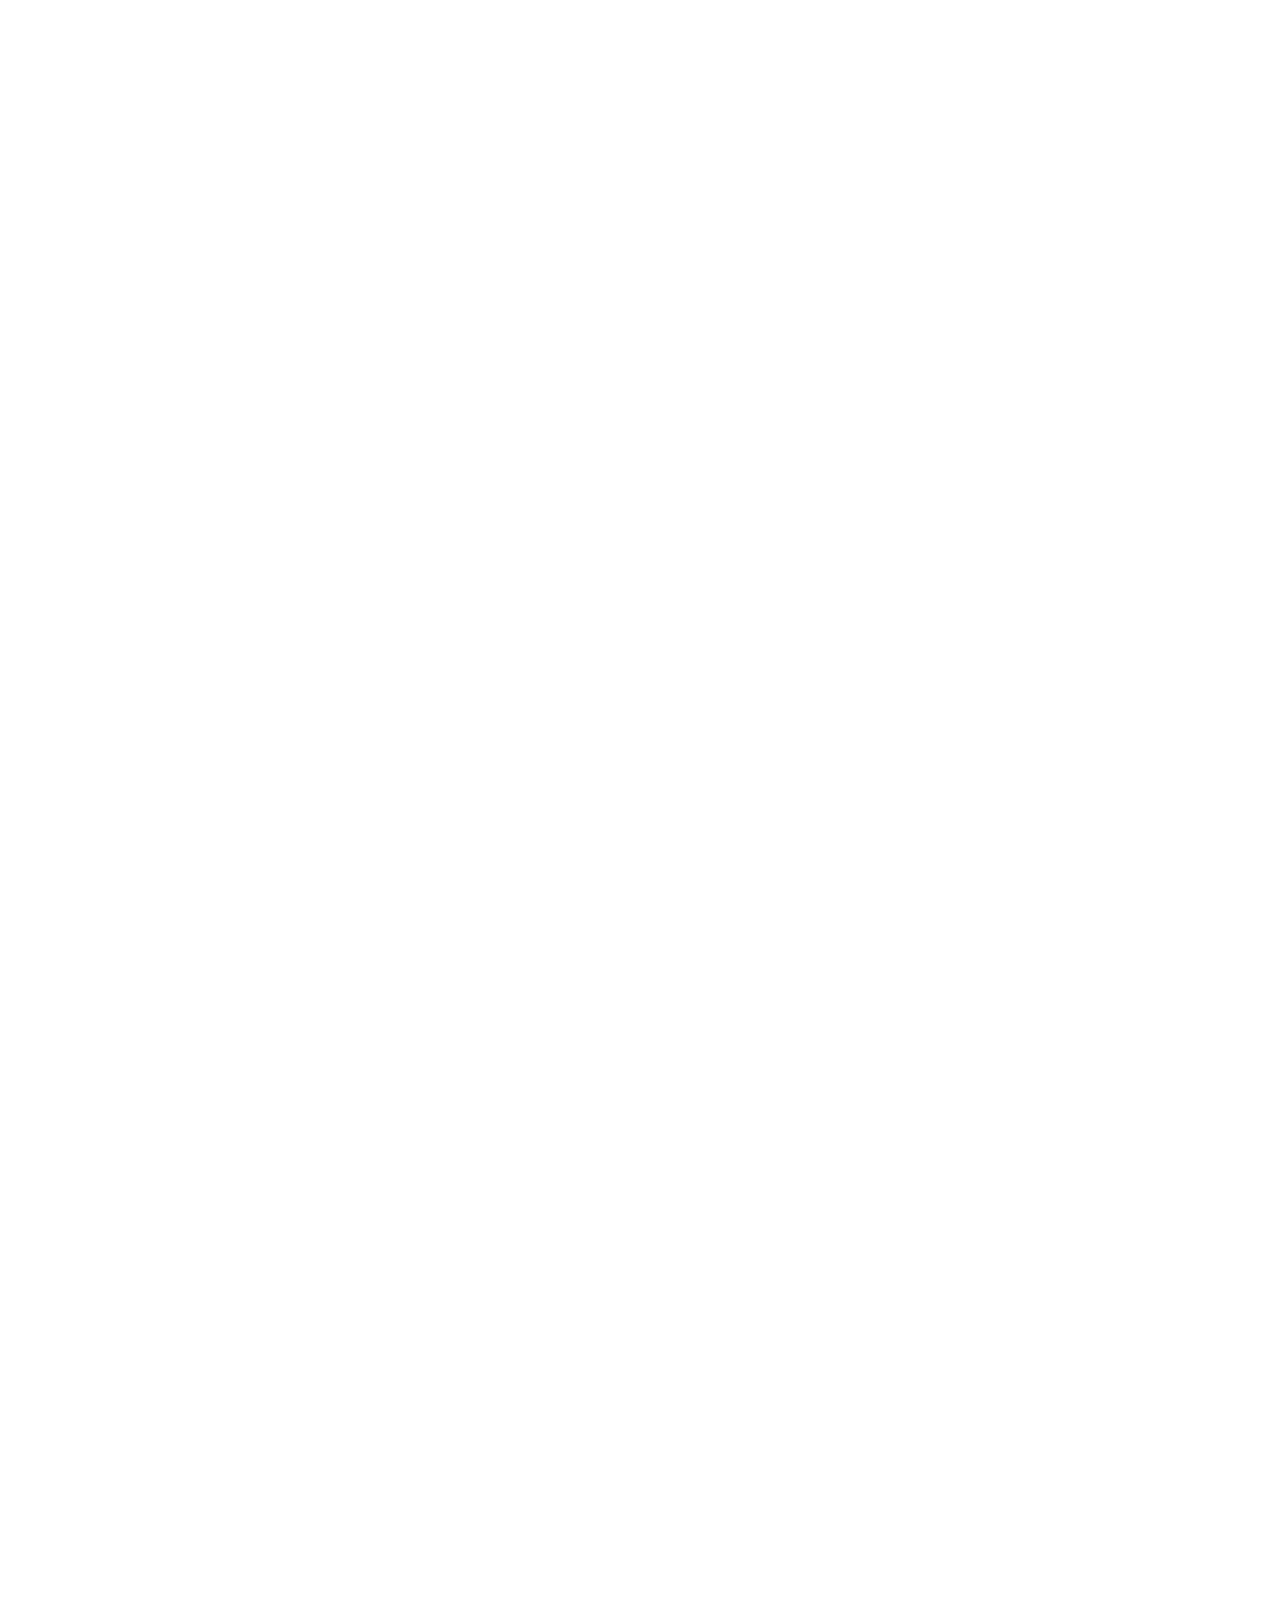
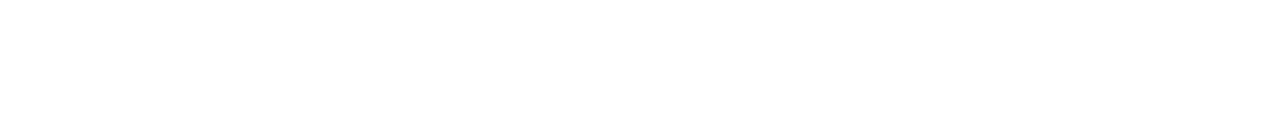
==== commit 5b3f2390: "update" ====
--- a/index.html
+++ b/index.html
@@ -4,27 +4,43 @@
     <title>HOME</title>
     <style>
       @import url(index.css);
+      @import url(order.css);
     </style>
   </head>
   <body link="black" vlink="black" alink="navy">
-    <div id="top">
-    </div>
+    <div id="top"></div>
     <div id="nb1">
       <div id="home">
         <a class="home" href="index.html">
-          <img src="img/onmouseout.png" alt="homeImg" height="40"
+          <img
+            src="img/onmouseout.png"
+            alt="homeImg"
+            height="40"
             onmouseover="this.src='img/onmouseover.png'"
-            onmouseout="this.src='img/onmouseout.png'">
+            onmouseout="this.src='img/onmouseout.png'"
+          />
         </a>
       </div>
       <div id="grapics">
-        <a class="grapics" href="grapics.html"><span style="font-family:'Malgun Gothic'; font-size: 1.5em;"><b>grapics</b></span></a>
+        <a class="grapics" href="grapics.html"
+          ><span style="font-family: 'Malgun Gothic'; font-size: 1.5em"
+            ><b>grapics</b></span
+          ></a
+        >
       </div>
       <div id="algorithm">
-        <a class="algorithm" href="algorithms.html"><span style="font-family:'Malgun Gothic'; font-size: 1.5em;"><b>algorithm</b></span></a>
+        <a class="algorithm" href="algorithms.html"
+          ><span style="font-family: 'Malgun Gothic'; font-size: 1.5em"
+            ><b>algorithm</b></span
+          ></a
+        >
       </div>
       <div id="muchineLearning">
-        <a class="muchineLearning" href="muchineLearning.html"><span style="font-family:'Malgun Gothic'; font-size: 1.5em;"><b>muchine Learning</b></span></a>
+        <a class="muchineLearning" href="muchineLearning.html"
+          ><span style="font-family: 'Malgun Gothic'; font-size: 1.5em"
+            ><b>muchine Learning</b></span
+          ></a
+        >
       </div>
     </div>
     <hr />
@@ -53,7 +69,9 @@
       </div>
       <div id="main-area">
         <div id="category">전체글 보기</div>
-        <table id="main-table">
+        <div id="header">
+          
+          <table id="main-table">
           <thead>
             <tr>
               <th colspan="2">
@@ -62,13 +80,20 @@
             </tr>
           </thead>
           <tbody id="table-body">
+            <tr id="tr2">
+              <td id="table-title"><a href="javascripts-study.html"><div>새글</div></td>
+              <td id="table-date"><div>22.12.22</div></td>
+            </tr>
             <tr id="tr1">
               <td id="table-title"><a href="writing/javascripts-study.html"><div>자바스크립트 공부</div></td>
               <td id="table-date"><div>22.12.22</div></td>
             </tr>
             
+            
           </tbody>
-        </table>
+          </table>
+        </div>
+        
       </div>
     </div>
   </body>
